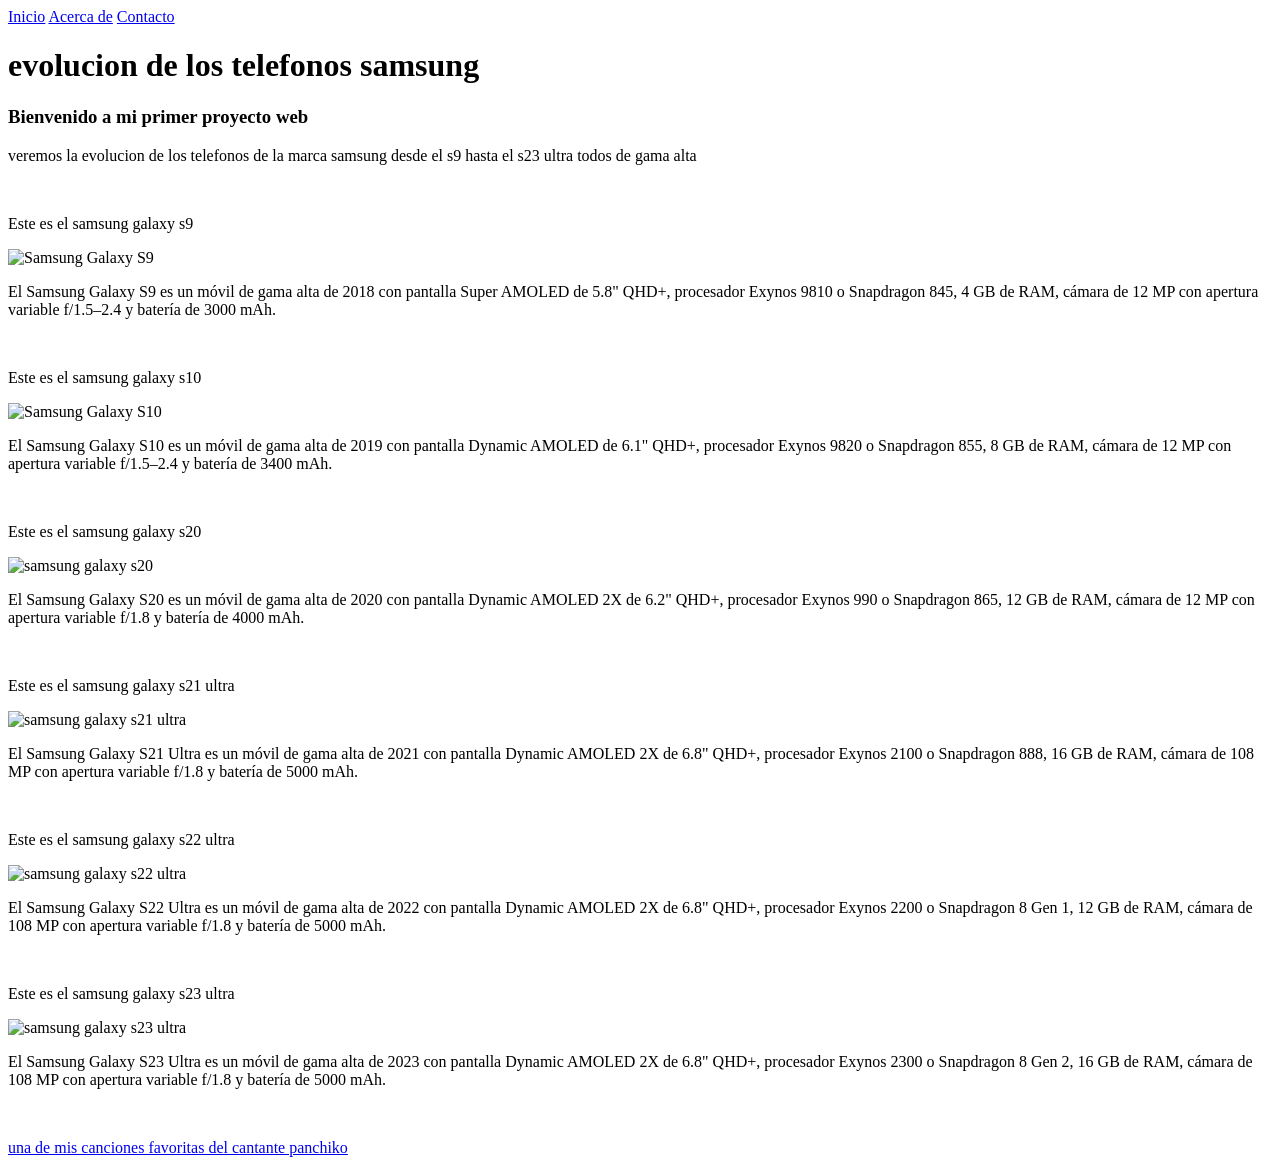
==== index.html @ 7d03b8d9 "Add content about Samsung smartphones evolution" ====
<html>
<head>
    <link rel="stylesheet" href="style.css">
  <meta charset="UTF-8">
  <meta name="viewport" content="width=device-width, initial-scale=1.0">
    <title>mi proyecto</title>

</head>
<body>
  <header>
    <nav>
      <a href="index.html" class="menu-active">Inicio</a>
      <a href="acerca-de.html" class="menu active">Acerca de</a>
      <a href="contacto.html" class="menu active">Contacto</a>
    </nav>
  </header>
<h1>evolucion de los telefonos samsung</h1>
  <h3>Bienvenido a mi primer proyecto web</h3>
<p>veremos la evolucion de los telefonos de la marca samsung desde el s9 hasta el s23 ultra todos de gama alta</p>
<br>
<p class="hola">Este es el samsung galaxy s9</p>
<img src="https://th.bing.com/th/id/OIP.Z1untmd-ii4X-RM7ESgpDgHaE7?w=247&h=180&c=7&r=0&o=7&pid=1.7&rm=3" alt="Samsung Galaxy S9">
<br>
<p class="hola">El Samsung Galaxy S9 es un móvil de gama alta de 2018 con pantalla Super AMOLED de 5.8" QHD+, procesador Exynos 9810 o Snapdragon 845, 4 GB de RAM, cámara de 12 MP con apertura variable f/1.5–2.4 y batería de 3000 mAh.</p>
<br>
<p class="muy">Este es el samsung galaxy s10</p>
<img src="https://th.bing.com/th/id/OIP.94P759IpUltzwiZ1meI_OwHaE7?w=280&h=184&c=7&r=0&o=7&pid=1.7&rm=3" alt="Samsung Galaxy S10">
  <p class="muy">El Samsung Galaxy S10 es un móvil de gama alta de 2019 con pantalla Dynamic AMOLED de 6.1" QHD+, procesador Exynos 9820 o Snapdragon 855, 8 GB de RAM, cámara de 12 MP con apertura variable f/1.5–2.4 y batería de 3400 mAh. </p>
<br>
<p class="yea">Este es el samsung galaxy s20</p>
<img src="https://th.bing.com/th/id/OIP.vnnfUDaqrWp5vFsz1ZHXtwHaHa?w=151&h=180&c=7&r=0&o=7&pid=1.7&rm=3" alt="samsung galaxy s20">
  <p class="yea">El Samsung Galaxy S20 es un móvil de gama alta de 2020 con pantalla Dynamic AMOLED 2X de 6.2" QHD+, procesador Exynos 990 o Snapdragon 865, 12 GB de RAM, cámara de 12 MP con apertura variable f/1.8 y batería de 4000 mAh.</p>
<br>
<p class="yep">Este es el samsung galaxy s21 ultra</p>
<img src="https://th.bing.com/th/id/OIP.nkO7vRKktq6Q4HaZ3PUnbwHaJE?w=137&h=180&c=7&r=0&o=7&pid=1.7&rm=3" alt="samsung galaxy s21 ultra">
  <p class="yep">El Samsung Galaxy S21 Ultra es un móvil de gama alta de 2021 con pantalla Dynamic AMOLED 2X de 6.8" QHD+, procesador Exynos 2100 o Snapdragon 888, 16 GB de RAM, cámara de 108 MP con apertura variable f/1.8 y batería de 5000 mAh.</p>
<br>
<p class="yap">Este es el samsung galaxy s22 ultra</p>
<img src="https://th.bing.com/th/id/OIP.PcuCPee7bzFHw-FPerY_dgHaHa?w=144&h=180&c=7&r=0&o=7&pid=1.7&rm=3" alt="samsung galaxy s22 ultra">
  <p class="yap">El Samsung Galaxy S22 Ultra es un móvil de gama alta de 2022 con pantalla Dynamic AMOLED 2X de 6.8" QHD+, procesador Exynos 2200 o Snapdragon 8 Gen 1, 12 GB de RAM, cámara de 108 MP con apertura variable f/1.8 y batería de 5000 mAh.</p>
<br>
<p class="yp">Este es el samsung galaxy s23 ultra</p>
<img src="https://th.bing.com/th/id/OIP.spv1L-wMzAX0ftr5lOUO4QHaEm?w=281&h=180&c=7&r=0&o=7&pid=1.7&rm=3" alt="samsung galaxy s23 ultra">
<p class="yp">El Samsung Galaxy S23 Ultra es un móvil de gama alta de 2023 con pantalla Dynamic AMOLED 2X de 6.8" QHD+, procesador Exynos 2300 o Snapdragon 8 Gen 2, 16 GB de RAM, cámara de 108 MP con apertura variable f/1.8 y batería de 5000 mAh.</p>
<br>
<p class="como"><a href="https://youtu.be/3dPvWnEpJJI?list=RD3dPvWnEpJJI" target="_blank">una de mis canciones favoritas del cantante panchiko</a></p>




</body>
  </html>
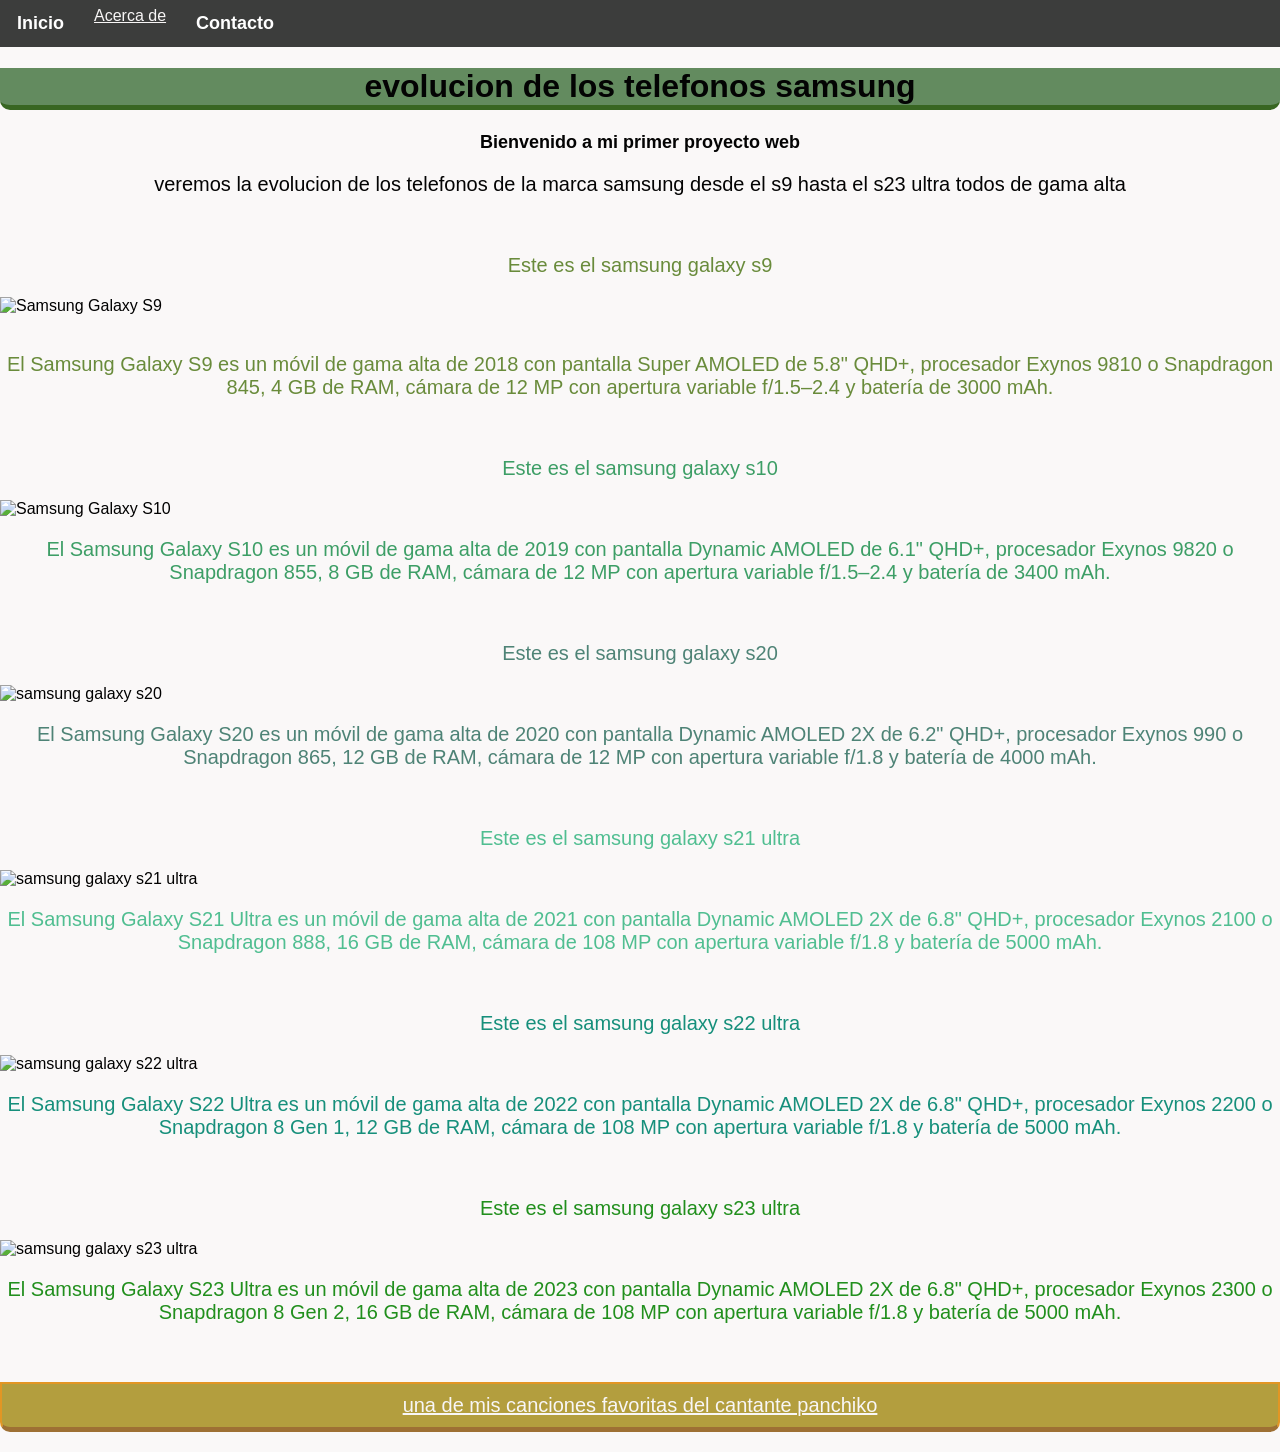
==== commit e415bf43: "Fix class names for navigation links in index.html" ====
--- a/index.html
+++ b/index.html
@@ -10,8 +10,8 @@
   <header>
     <nav>
       <a href="index.html" class="menu-active">Inicio</a>
-      <a href="acerca-de.html" class="menu active">Acerca de</a>
-      <a href="contacto.html" class="menu active">Contacto</a>
+      <a href="acerca-de.html" class="men-active">Acerca de</a>
+      <a href="contacto.html" class="menu-active">Contacto</a>
     </nav>
   </header>
 <h1>evolucion de los telefonos samsung</h1>
--- a/style.css
+++ b/style.css
@@ -0,0 +1,115 @@
+body {
+    background-color: #faf8f8;
+    font-family: Arial, sans-serif;
+    margin: 0;
+    padding: 0;
+  
+}
+h1 {
+    color: #030303;
+    text-align: center;
+    border-bottom: 5px solid #386622;
+    border-radius: 0px 0px 10px 10px;
+    background-color: #638b5f;
+
+}
+h3 {
+    color: #030303;
+    text-align: center;
+    font-size: 18px;
+
+}
+p {
+    color: #030303;
+    text-align: center;
+    font-size: 20px;
+}
+.hola {
+    color: #698b3b;
+    text-align: center;
+    font-size: 20px;
+}
+.muy {
+    color: #3d9e66;
+    text-align: center;
+
+    font-size: 20px;
+}
+.yea {
+    color: #4e8376;
+    text-align: center;
+    font-size: 20px;
+}
+
+.yap {
+    color: #168f7b;
+    text-align: center;
+    font-size: 20px;
+}
+.yep {
+    color: #50be91;
+    text-align: center;
+    font-size: 20px;
+}
+.yp {
+    color:  #218f1d;
+    text-align: center;
+    font-size: 20px;
+}
+img {
+    display: block;
+    margin: 0 auto;
+    max-width: 100%;
+    height: auto;
+    
+}
+.como {
+    color: #be6c0d;
+    text-align: center;
+    font-size: 20px;
+    border: 2px solid #e29624;
+    border-radius: 0px 0px 10px 10px;
+    padding: 10px;
+    border-bottom: 5px solid #9e7034;
+background-color: #b39e3e;
+}
+nav {
+    display: flex;
+    justify-content: flex-start;
+    gap: 10px;
+    background-color: #3c3d3c;
+    padding: 7px;
+}
+a {
+    color: #f8f6f6;
+    text-decoration: underline;
+    margin: 0 10px;
+}
+.menu-active {
+    color: #ffffff;
+    text-decoration: none;
+    font-weight: bold;
+    font-size: 18px;
+    position: relative;
+    padding: 6px 0;
+    display: inline-block;
+    transition: color 0.3s ease;
+}
+.menu-active::after {
+    content: '';
+    position: absolute;
+    left: 0;
+    bottom: 0;
+    width: 100%;
+    height: 2px;
+    background-color: #9e5e71;
+    transform: scaleX(0);
+    transition: transform 0.3s ease-out;
+    transform-origin: bottom center;
+}
+.menu-active:hover::after {
+    transform: scaleX(1);
+}
+.menu-active:hover {
+    color: #ff477e;
+}
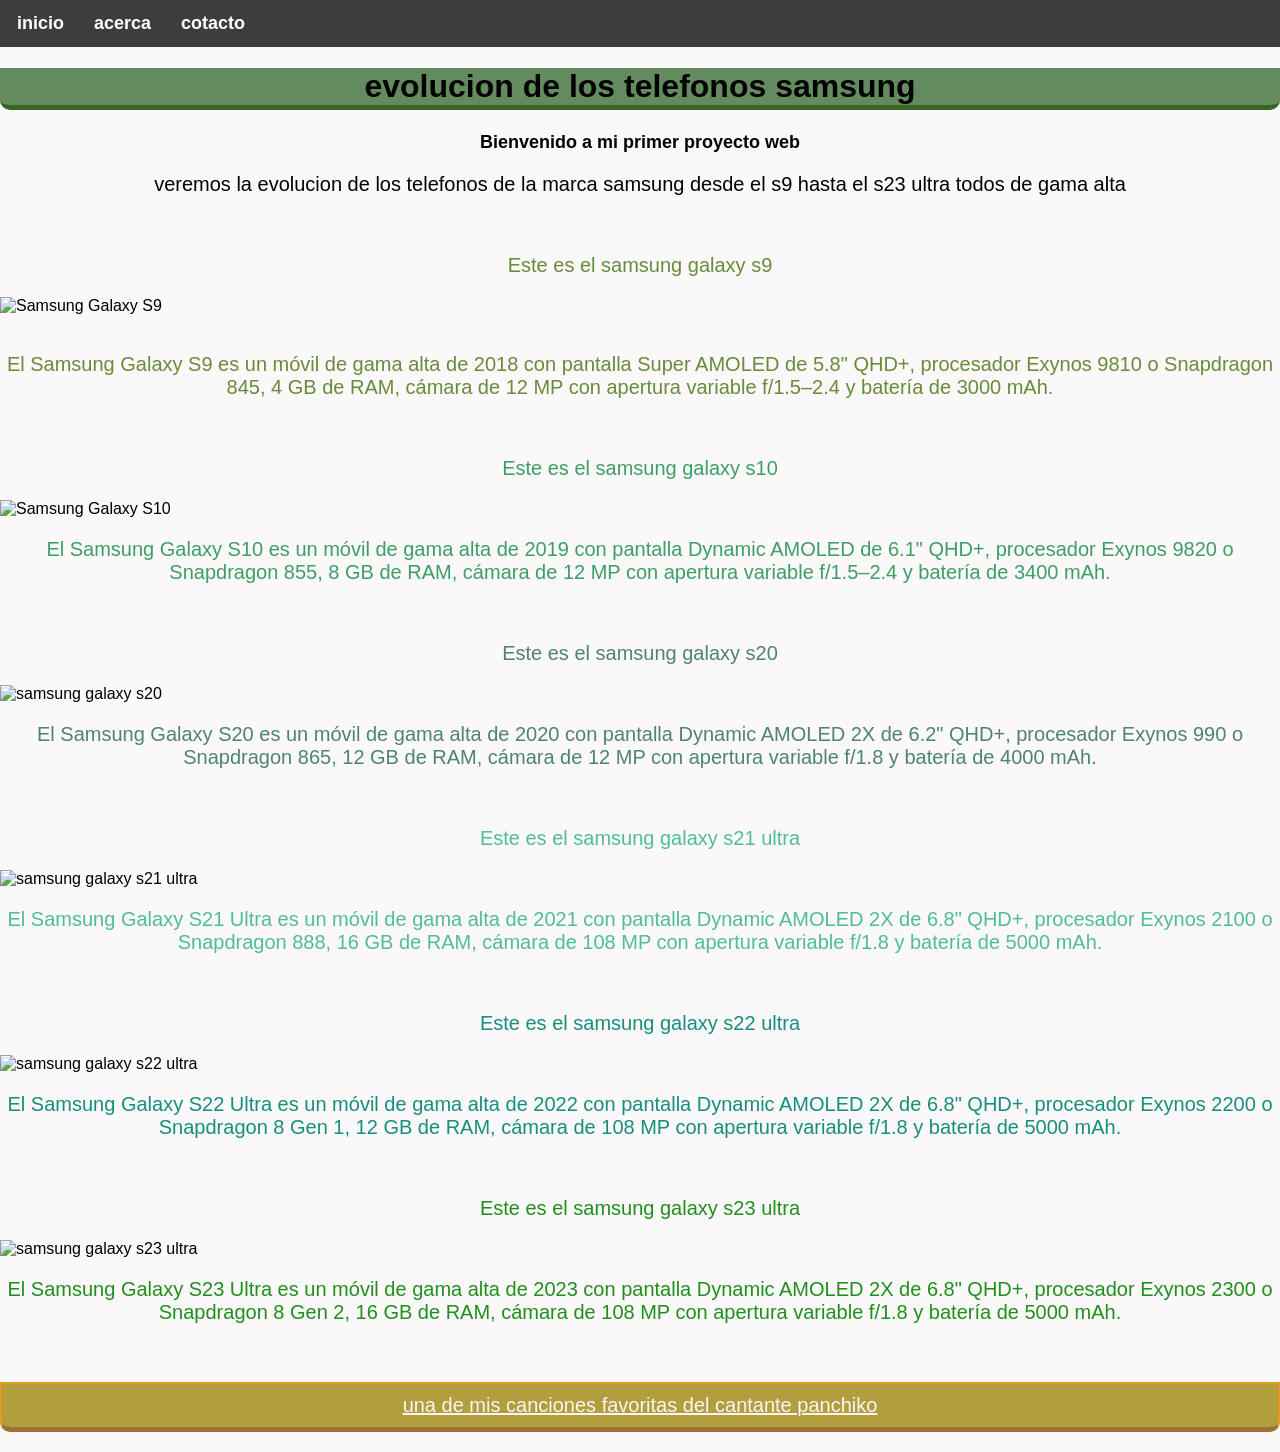
==== commit a51012ea: "Update index.html" ====
--- a/index.html
+++ b/index.html
@@ -9,9 +9,9 @@
 <body>
   <header>
     <nav>
-      <a href="index.html" class="menu-active">Inicio</a>
-      <a href="acerca-de.html" class="men-active">Acerca de</a>
-      <a href="contacto.html" class="menu-active">Contacto</a>
+    <a href="index.html" class="menu-active"> inicio</a>
+    <a href="acerca-de.html" class="menu-active">acerca</a>
+    <a href="contacto" class="menu-active"> cotacto</a>
     </nav>
   </header>
 <h1>evolucion de los telefonos samsung</h1>
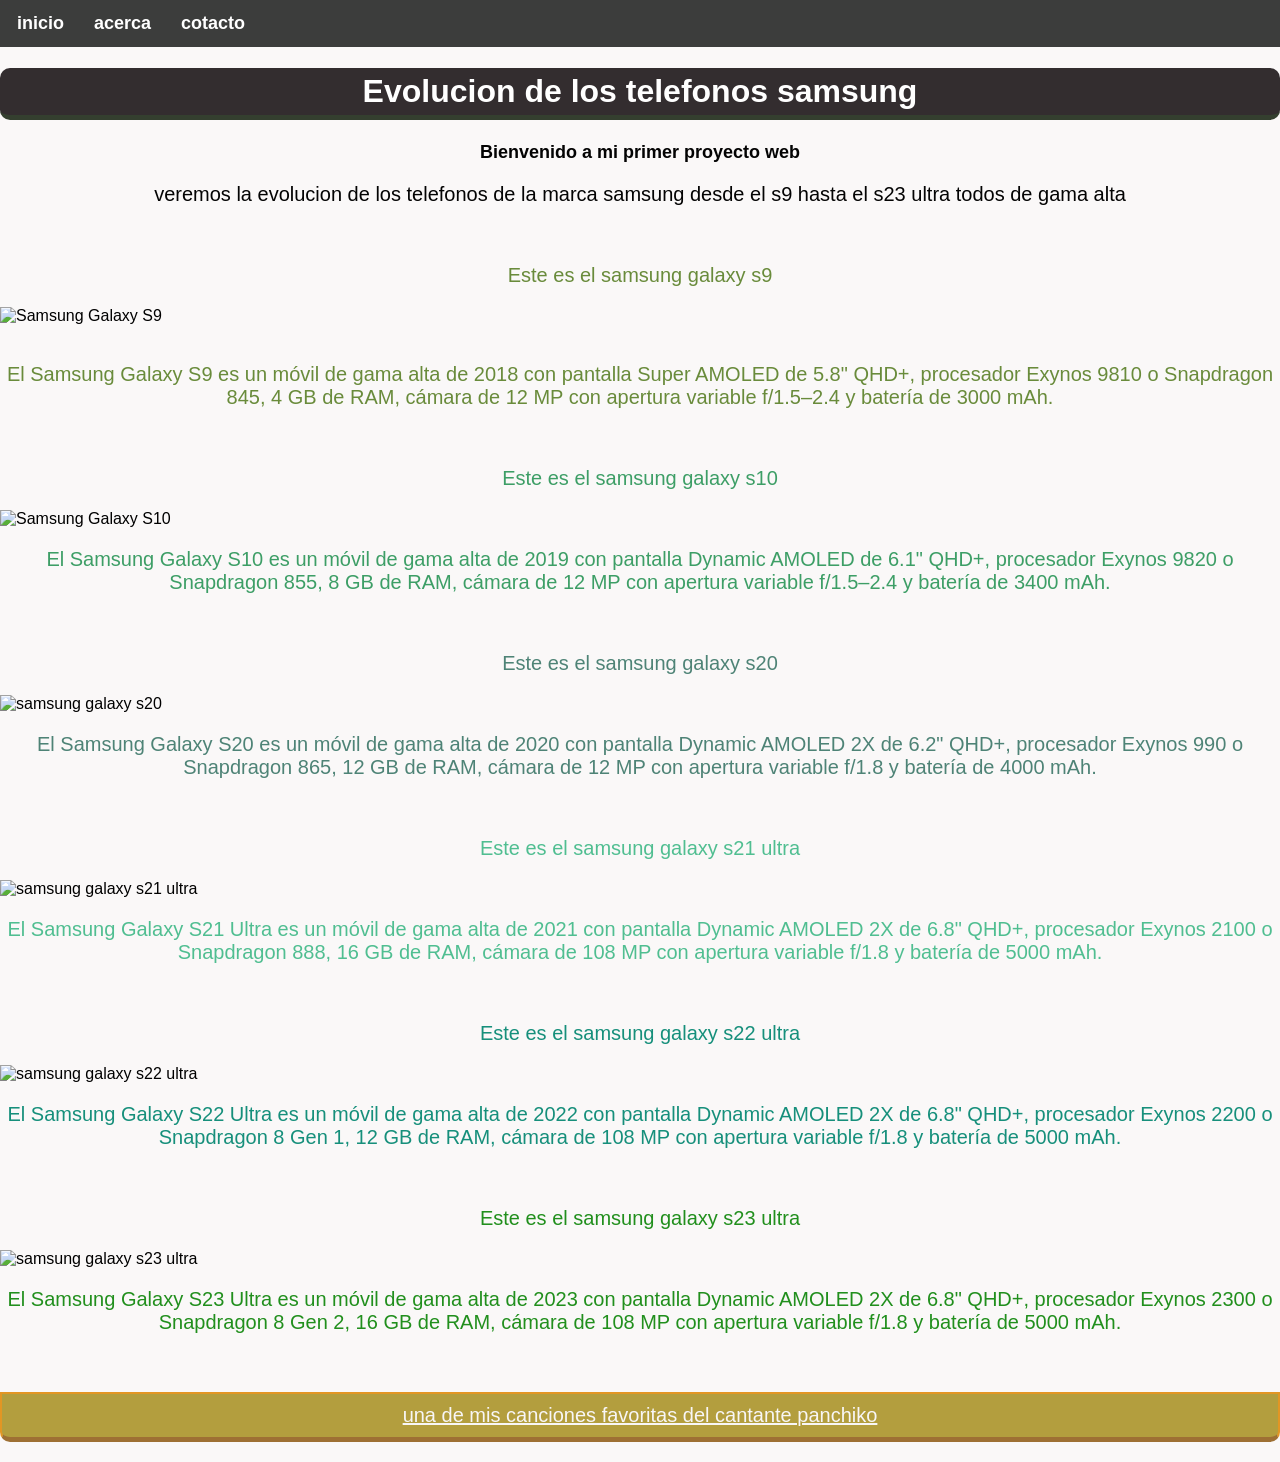
==== commit 3c4ed438: "Fix capitalization in main heading" ====
--- a/index.html
+++ b/index.html
@@ -14,7 +14,7 @@
     <a href="contacto" class="menu-active"> cotacto</a>
     </nav>
   </header>
-<h1>evolucion de los telefonos samsung</h1>
+<h1>Evolucion de los telefonos samsung</h1>
   <h3>Bienvenido a mi primer proyecto web</h3>
 <p>veremos la evolucion de los telefonos de la marca samsung desde el s9 hasta el s23 ultra todos de gama alta</p>
 <br>
--- a/style.css
+++ b/style.css
@@ -6,13 +6,16 @@
   
 }
 h1 {
-    color: #030303;
+    color: #ffffff;
     text-align: center;
-    border-bottom: 5px solid #386622;
-    border-radius: 0px 0px 10px 10px;
-    background-color: #638b5f;
-
-}
+    background-color: #332d2f;
+    padding: 5px;
+    
+    
+    border-bottom: 5px solid #343f2f;
+    border-radius: 10px 10px 10px 10px;
+  background-color: #332d2f;
+    }
 h3 {
     color: #030303;
     text-align: center;
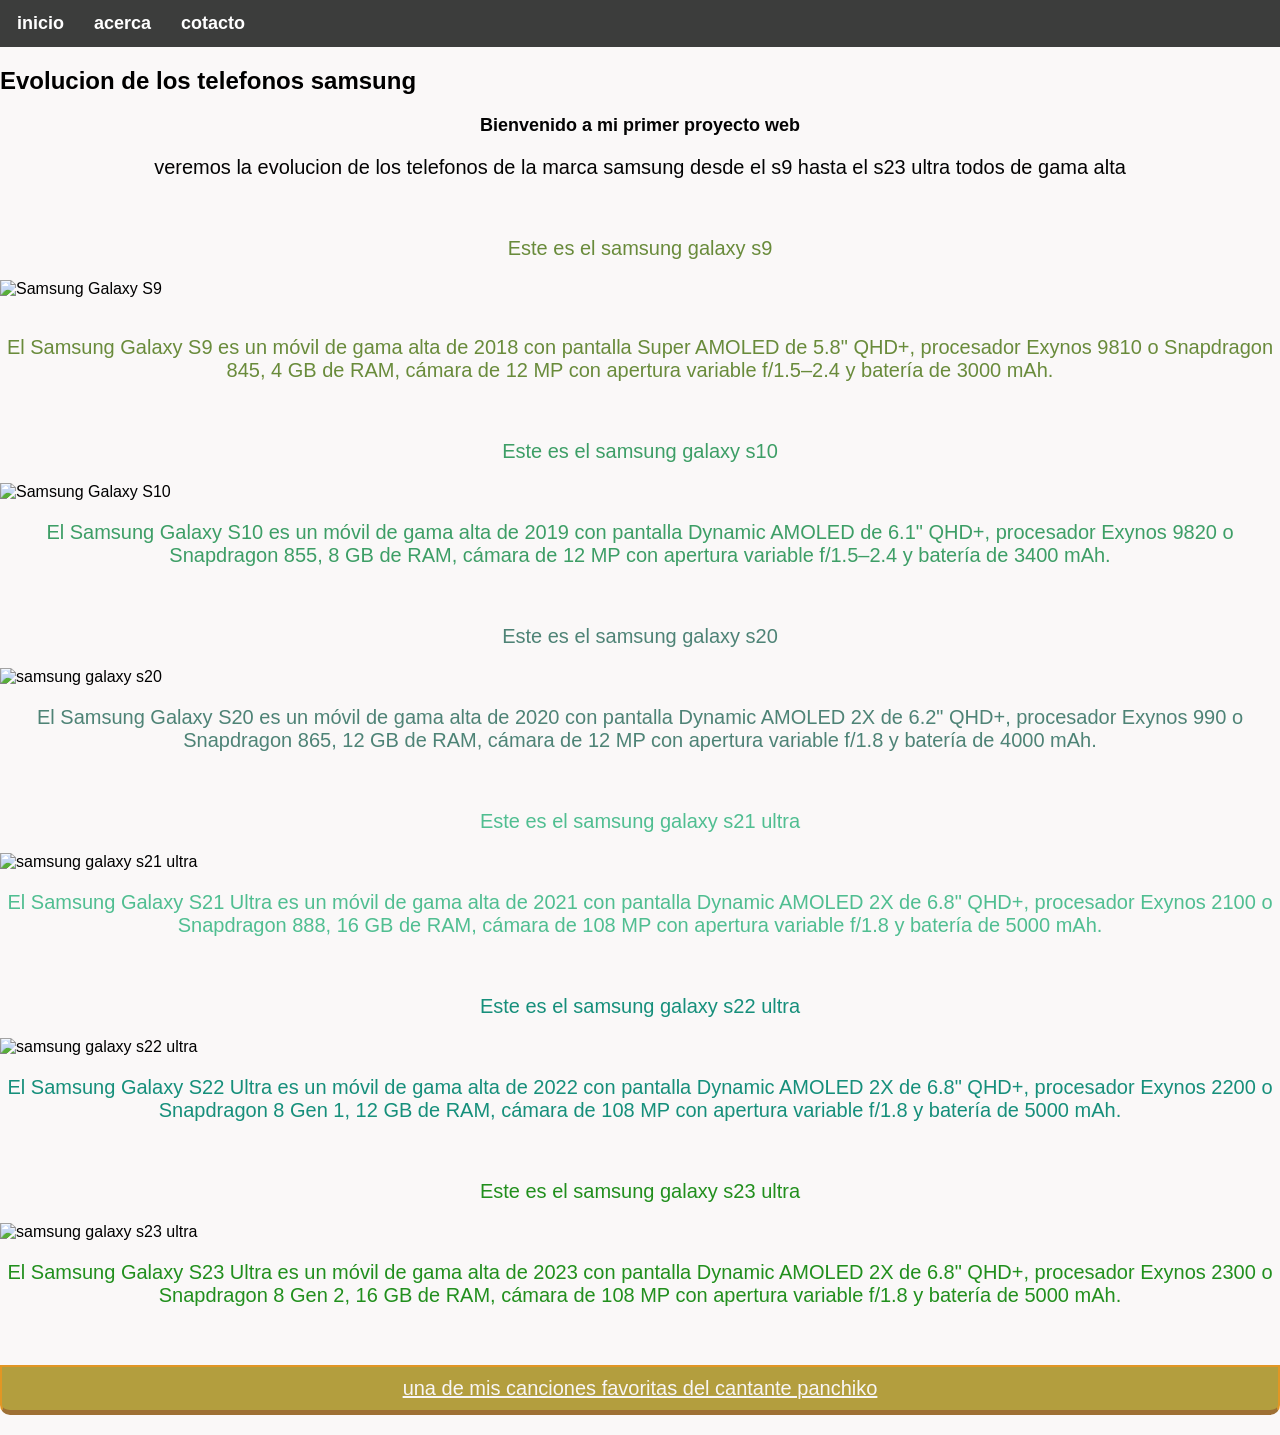
==== commit 438e247e: "Fix heading tag from h1 to h2 for consistency" ====
--- a/index.html
+++ b/index.html
@@ -14,7 +14,7 @@
     <a href="contacto" class="menu-active"> cotacto</a>
     </nav>
   </header>
-<h1>Evolucion de los telefonos samsung</h1>
+<h2>Evolucion de los telefonos samsung</h1>
   <h3>Bienvenido a mi primer proyecto web</h3>
 <p>veremos la evolucion de los telefonos de la marca samsung desde el s9 hasta el s23 ultra todos de gama alta</p>
 <br>
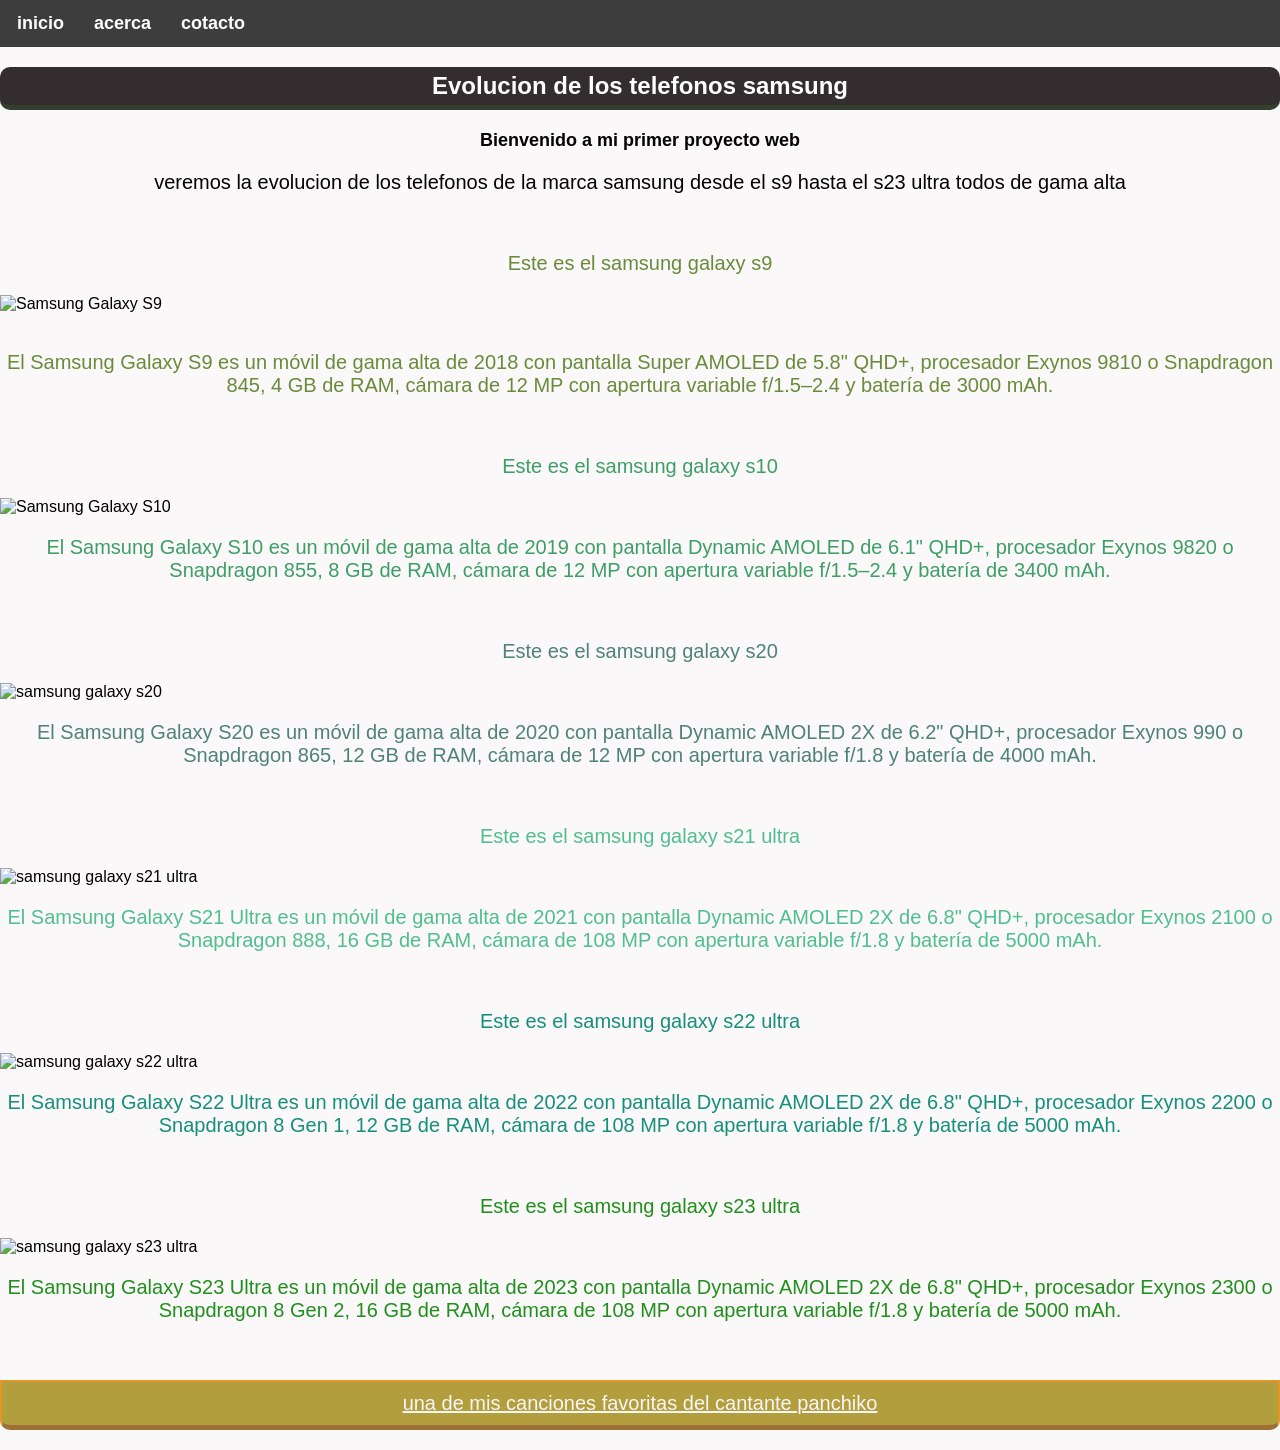
==== commit adb6d128: "Fix closing tag for h2 element in index.html" ====
--- a/index.html
+++ b/index.html
@@ -14,7 +14,7 @@
     <a href="contacto" class="menu-active"> cotacto</a>
     </nav>
   </header>
-<h2>Evolucion de los telefonos samsung</h1>
+<h2>Evolucion de los telefonos samsung</h2>
   <h3>Bienvenido a mi primer proyecto web</h3>
 <p>veremos la evolucion de los telefonos de la marca samsung desde el s9 hasta el s23 ultra todos de gama alta</p>
 <br>
--- a/style.css
+++ b/style.css
@@ -5,7 +5,7 @@
     padding: 0;
   
 }
-h1 {
+h2 {
     color: #ffffff;
     text-align: center;
     background-color: #332d2f;
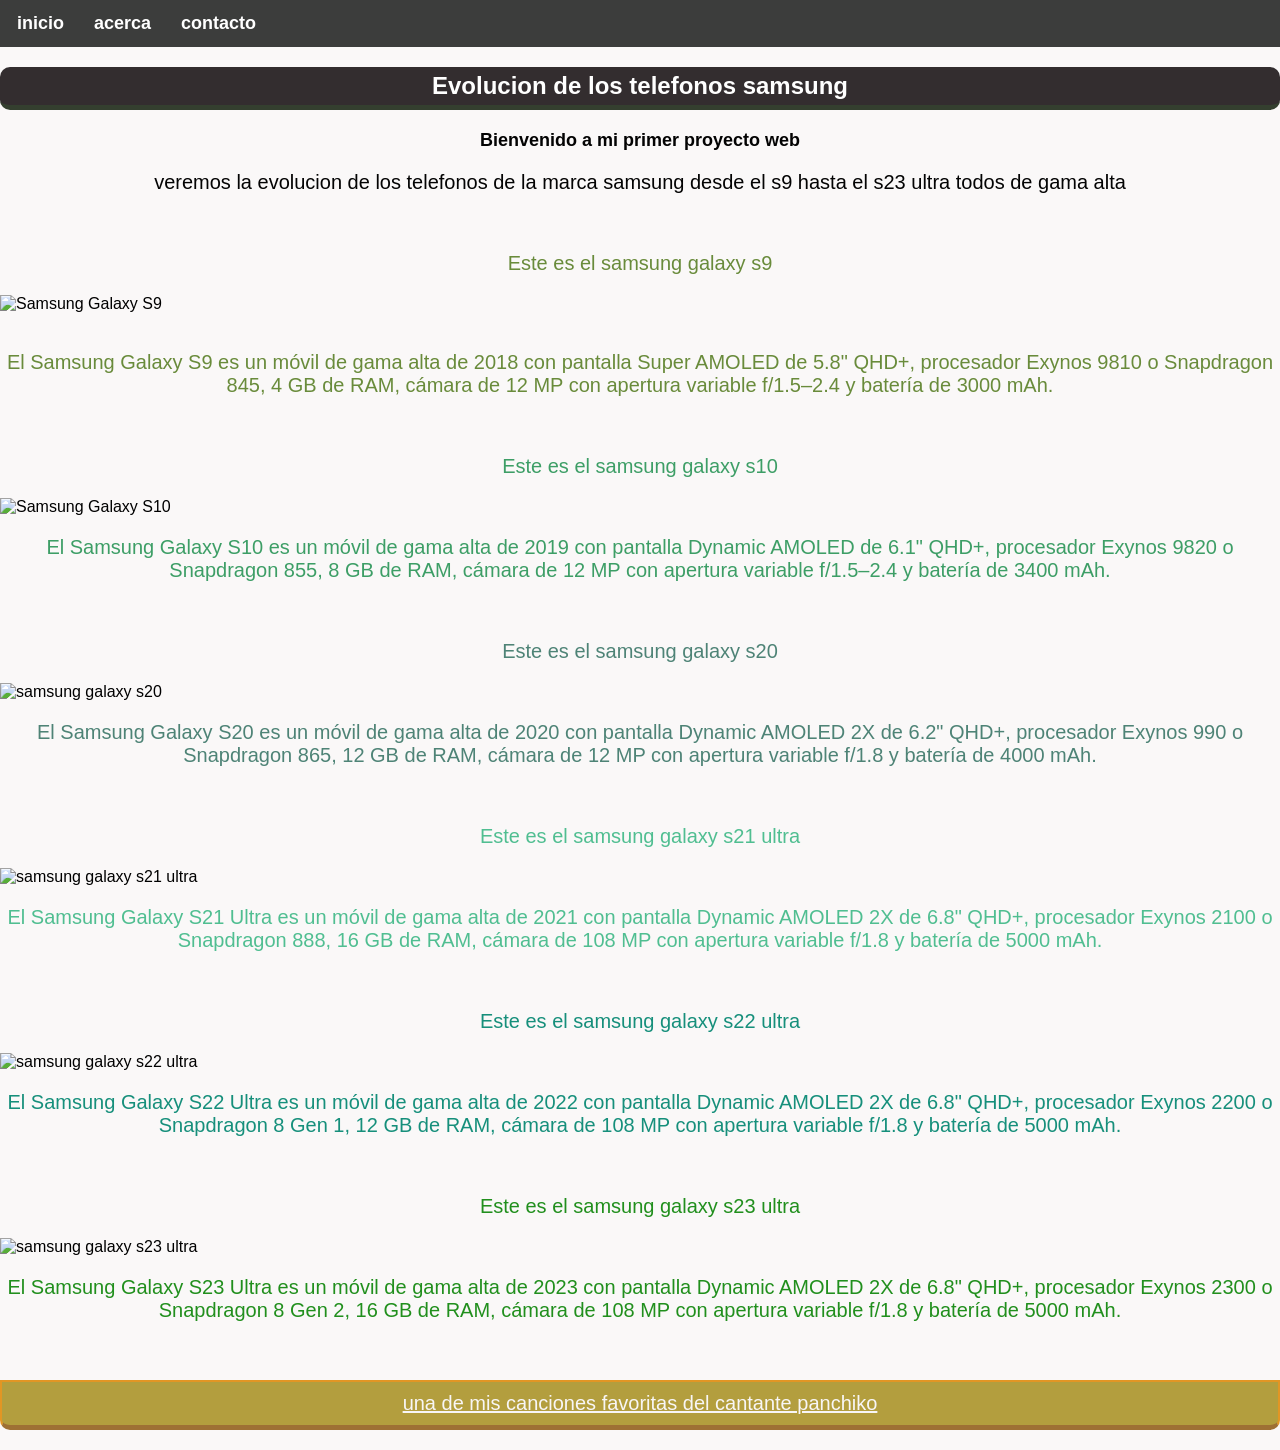
==== commit 77664be0: "Fix typo in contact link text" ====
--- a/index.html
+++ b/index.html
@@ -11,7 +11,7 @@
     <nav>
     <a href="index.html" class="menu-active"> inicio</a>
     <a href="acerca-de.html" class="menu-active">acerca</a>
-    <a href="contacto" class="menu-active"> cotacto</a>
+    <a href="contacto.html" class="menu-active"> contacto</a>
     </nav>
   </header>
 <h2>Evolucion de los telefonos samsung</h2>
